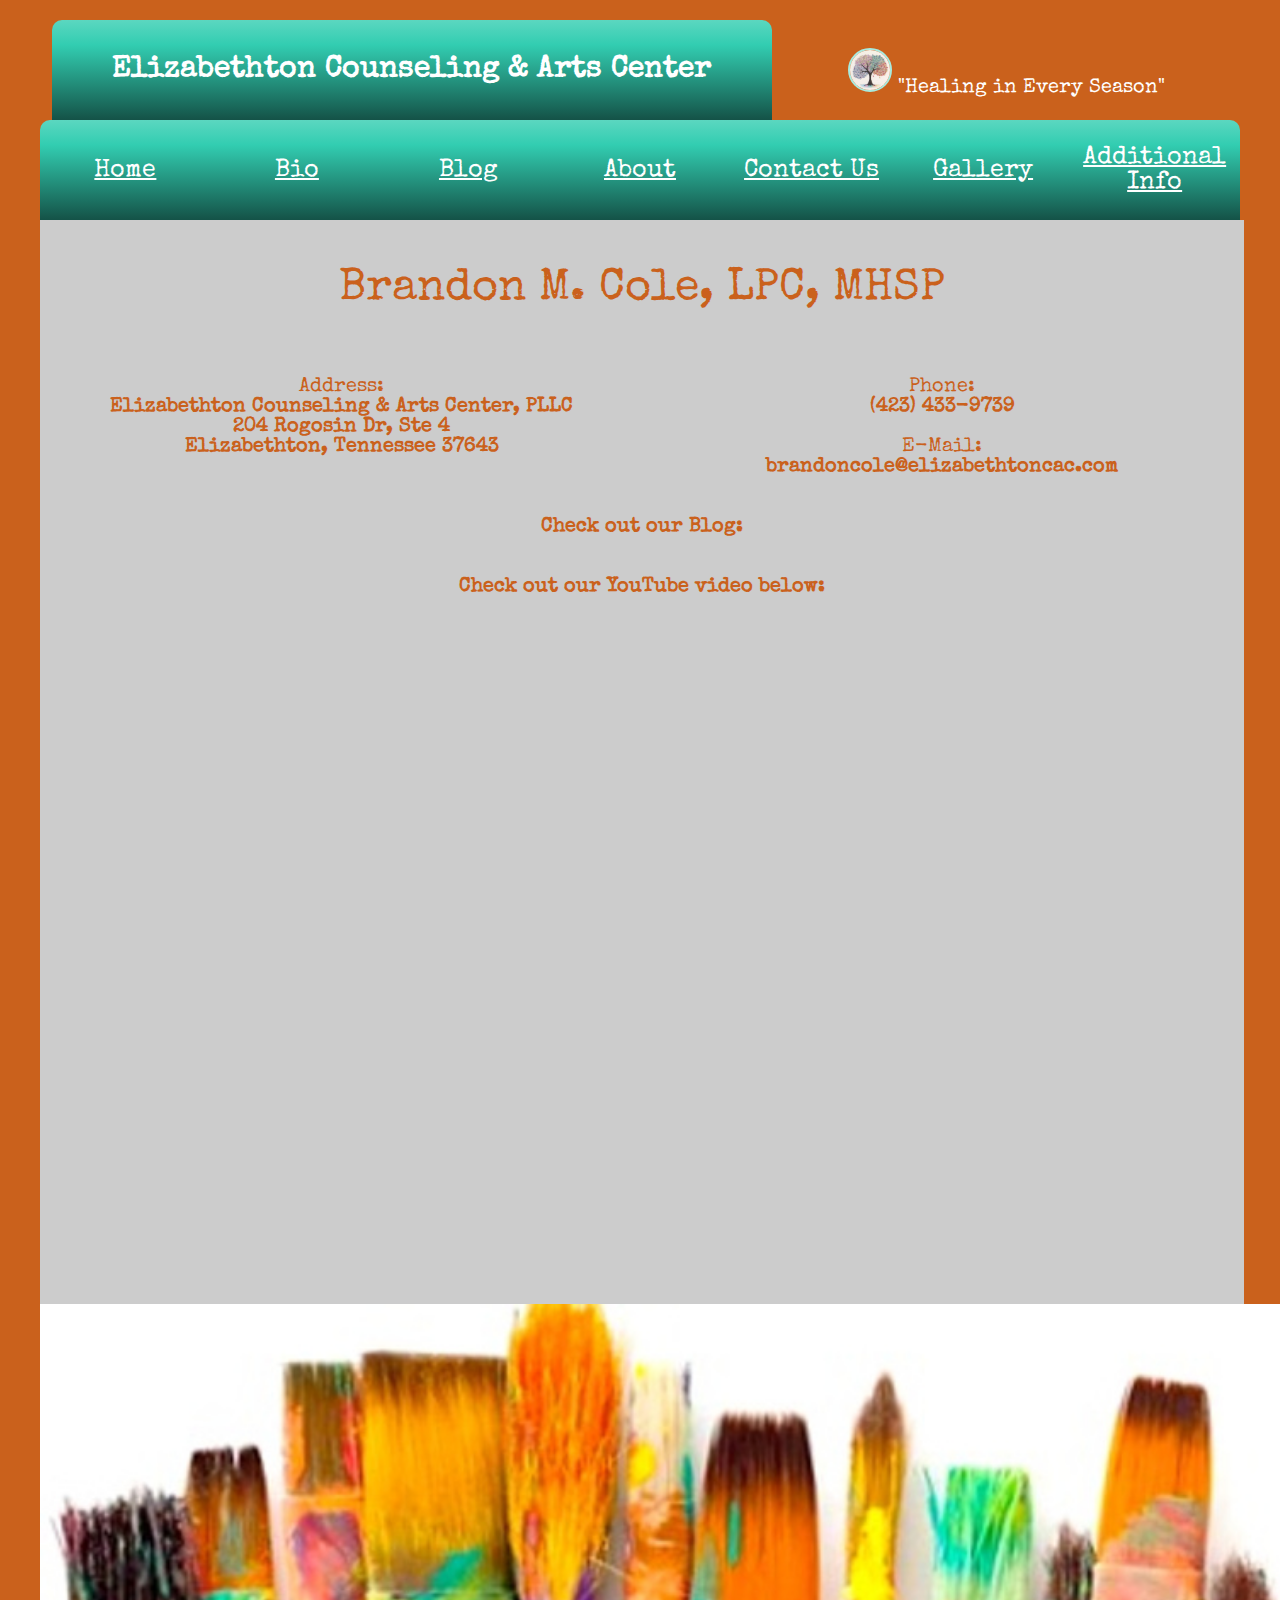
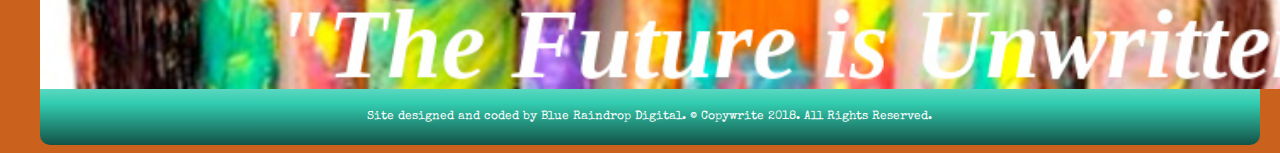
==== index.html @ d8da91a4 "added images" ====
<!DOCTYPE html>
<html>
    <head>
        <meta name="viewport" content="width=device-width,initial-scale=1.0">
        <meta charset="utf-8">
        <link rel="stylesheet" href="https://stackpath.bootstrapcdn.com/bootstrap/4.1.0/css/bootstrap.min.css" integrity="sha384-9gVQ4dYFwwWSjIDZnLEWnxCjeSWFphJiwGPXr1jddIhOegiu1FwO5qRGvFXOdJZ4" crossorigin="anonymous">
        <link href='http://fonts.googleapis.com/css?family=Special Elite' rel='stylesheet' type='text/css'>
        <link href='http://fonts.googleapis.com/css?family=Special Elite' rel='stylesheet' type='text/css'>
        <link href="https://fonts.googleapis.com/css?family=Special Elite" rel="stylesheet">
        <link rel="stylesheet" href="css/styles.css">
        <title>Elizabethton CAC</title>
    </head>
    <body style="background-color: #ca611c;">
            <div id="main-box">
                    <div id="flex-wrapper">
                        <div id="title-tab">
                            <p style="font-family: Special Elite;"><strong>Elizabethton Counseling &amp; </strong> <span style="font-family: Special Elite; line-height: 100%;"><strong>Arts Center</strong></span></p>
                            <p style="font-family: Special Elite; line-height: 100%;"></p>
                        </div>
                        <div id="title-tab2">
                           <p><img class="img-format" src="img/tree.jpg" alt="Tree Logo" width="40px" height="40px"> "Healing in Every Season"</p>
                        </div>
                    </div> 
                    <div id="navbar">
                        <div id="flex-wrapper">
                            <div class="nav-links">
                                <p><a href="index.html">Home</a></p>
                            </div>
                            <div class="nav-links">
                                <p><a href="bio.html">Bio</a></p>
                            </div>
                            <div class="nav-links">
                                <p><a href="blog.html">Blog</a></p>
                            </div>
                            <div class="nav-links">
                                <p><a href="about.html">About</a></p>
                            </div>
                            <div class="nav-links">
                                <p><a href="contact_us.html">Contact Us</a></p>
                            </div>
                            <div class="nav-links">
                                <p><a href="gallery.html">Gallery</a></p>
                            </div>
                            <div class="nav-links">
                                <p><a href="info.html">Additional Info</a></p>
                            </div>
                        </div>
                    </div>
                    <div id="main-section">
                        <section id="flex-wrapper">
                            <div id="main-name">
                                <p></p>
                                <p style="font-family: Special Elite; font-size: 45px;">Brandon M. Cole, LPC, MHSP</p>
                            </div>
                        </section>
                        <section id="flex-wrapper">
                            <div class="main-contact">
                                <p>Address:<br /><strong>Elizabethton Counseling & Arts Center, PLLC<br />204 Rogosin Dr, Ste 4<br />Elizabethton, Tennessee 37643</strong></span></p>
                                <p></p>
                            </div>
                            <div class="main-contact">
                                <p>Phone:<br /><strong>(423) 433-9739</strong></span></p>
                                <p>E-Mail:<br /><strong>brandoncole@elizabethtoncac.com</strong></span></p>
                                <p></p>
                            </div>
                        </section>
                        <section id="flex-wrapper">
                            <div id="info-name">
                              <p><strong>Check out our Blog:</strong></p>
                            </div>
                        </section>
                        <section id="flex-wrapper">
                                <div id="info-name">
                                    <p></p>
                                        <p><strong>Check out our YouTube video below:</strong></p>
                                        <p></p>
                                </div>
                            </section>
                            <section id="flex-wrapper">
                                <p></p>
                            <div class="video-container">
                                <iframe src="https://www.youtube.com/embed/ZqrwWx3uYZk" frameborder="0" allow="accelerometer; autoplay; encrypted-media; gyroscope; picture-in-picture" allowfullscreen></iframe>
                                    <p></p>
                            </div>
                        </section>
                        </div>
                    <div id="photo-banner">

                    </div>
                    <div id="bottom-nav">
                        <p>Site designed and coded by Blue Raindrop Digital. &copy; Copywrite 2018. All Rights Reserved.</p>
                    </div>
            </div>
        
    </body>
</html>
---- css/styles.css ----
@media screen and (max-width: 768px) {
    #main-box {
        width: 100%;
        max-width: 100%;
        margin-left: auto;
        margin-right: auto;
        overflow: hidden;
    }
    #title-tab {
        flex: 1;
        background-color: #ca611c;
        text-align: center;
        color: white;
        width: 100%;
        max-width: 100%;
        font-size: 30px;
    }
    #title-tab2 {
        flex: 1;
        background-color: #ca611c;
        text-align: center;
        color: white;
        width: 100%;
        max-width: 100%;
        font-size: 20px;
        font-family: Special Elite;
    }
    #navbar {
        flex: 0 0 auto;
        background-image: linear-gradient(to bottom, #5bd7c0, #32cdb1, #28a48d, #1e7b6a, #145247);
        padding: 2px;
        color: white;
        width: 100%;
        max-width: 100%;
        text-align: center;
    }
    #main-section {
        flex: 0 0 auto;
        background-color: #cccccc;
        width: 100%;
        max-width: 100%;
        text-align: center;
        color: #ca611c;
        font-family: Special Elite;
        font-size: 20px;
        padding: 2px;
        margin-left: auto;
        margin-right: auto;
    }
    #photo-banner {
        flex: 0 0 auto;
        background-image: url("../img/brushes.jpg");
        background-size: cover;
        background-repeat: no-repeat;
        overflow: hidden;
        padding: 16%;
        width: 100%;
        max-width: 100%;
        color: black;
        text-align: center;
    }
    #photo-banner-bio {
        flex: 0 0 auto;
        background-image: url(../img/colors.PNG);
        background-size: cover;
        background-repeat: no-repeat;
        overflow: hidden;
        padding: 16%;
        width: 100%;
        max-width: 100%;
        color: black;
        text-align: center;
    }
    #photo-banner-info {
        flex: 0 0 auto;
        background-image: url(../img/tree.PNG);
        background-size: cover;
        background-repeat: no-repeat;
        overflow: hidden;
        padding: 16%;
        width: 100%;
        max-width: 100%;
        color: black;
        text-align: center;
    }
    #photo-banner-about {
        flex: 0 0 auto;
        background-image: url(../img/music.jpg);
        background-size: cover;
        background-repeat: no-repeat;
        overflow: hidden;
        padding: 16%;
        width: 100%;
        max-width: 100%;
        color: black;
        text-align: center;
    }
    #photo-banner-contact {
        flex: 0 0 auto;
        background-image: url(../img/record.PNG);
        background-size: cover;
        background-repeat: no-repeat;
        overflow: hidden;
        padding: 16%;
        width: 100%;
        max-width: 100%;
        color: black;
        text-align: center;
    }
    #photo-banner-gallery {
        flex: 0 0 auto;
        background-image: url(../img/pier.jpg);
        background-size: cover;
        background-repeat: no-repeat;
        overflow: hidden;
        padding: 16%;
        width: 100%;
        max-width: 100%;
        color: black;
        text-align: center;
    }
    #bottom-nav {
        flex: 0 0 auto;
        background-image: linear-gradient(to bottom, #5bd7c0, #32cdb1, #28a48d, #1e7b6a, #145247);
        padding: 20px;
        text-align: left;
        color: white;
        width: 100%;
        max-width: 100%;
        font-size: 12px;
        text-align: center;
        font-family: Special Elite;
    }
    .nav-links {
        flex: 1;
        color: white;
        text-align: center;
        padding: 0%;
        font-family: Special Elite;
        font-size: 20px;
        margin-top: auto;
        margin-bottom: auto;
    }
    .img-format {
        border-style: solid;
        border-width: 2px;
        border-color: #A8EADE;
        border-radius: 50%;
    }
    .main-contact {
        flex: 1;
        margin-left: auto;
        margin-right: auto;
        text-align: center;
    }
    .main-contact2 {
        flex: 1;
        margin-left: auto;
        margin-right: auto;
        text-align: center;
        max-width: 100%;
    }
    #about-name {
        flex: 1;
        text-align: left;
        max-width: 80%;
        margin-left: auto;
        margin-right: auto;
    }
    #info-name {
        flex: 1;
        text-align: center;
        max-width: 70%;
        margin-left: auto;
        margin-right: auto;
    }
    #about-info {
        flex: 2;
        text-align: left;
        max-width: 80%;
        margin-left: auto;
        margin-right: auto;
    }
    .about-specialties {
        flex: 1;
        margin-left: auto;
        margin-right: auto;
        text-align: left;
        max-width: 80%;
    }
    .about-therapy {
        flex: 1;
        margin-left: auto;
        margin-right: auto;
        text-align: left;
        max-width: 80%;
    }
    a:link {
        color: white;
    }
    a:visited {
        color: white;
    }
    .video-container {
        flex: 1;
        position: relative;
        padding-bottom: 56.25%;
        padding-top: 10px;
        height: 0;
        overflow: hidden;
        margin-left: auto;
        margin-right: auto;
        max-width: 100%;
        width: 100%;
        
    }
    .video-container iframe {
        position: absolute;
        top:0;
        left: 0;
        width: 100%;
        height: 100%;
        margin-left: auto;
        margin-right: auto;
        max-width: 100%;
        padding-bottom: 5%;
    }
    .blog-container {
        flex: 1;
        position: relative;
        padding-bottom: 56.25%;
        padding-top: 10px;
        height: 0;
        overflow: hidden;
        margin-left: auto;
        margin-right: auto;
        max-width: 100%;
        width: 100%;
        
    }
    .blog-container iframe {
        position: absolute;
        top:0;
        left: 0;
        width: 100%;
        height: 100%;
        margin-left: auto;
        margin-right: auto;
        max-width: 100%;
    }
}
@media screen and (min-width: 768px) {
#flex-wrapper {
    display: flex;
    flex-direction: row;
    flex-wrap: wrap;
    margin-left: auto;
    margin-right: auto;
}
#title-tab {
    flex: 1;
    background-image: linear-gradient(to bottom, #5bd7c0, #32cdb1, #28a48d, #1e7b6a, #145247);
    padding-top: 5px;
    padding-bottom: 5px;
    text-align: center;
    color: white;
    margin-left: 1%;
    margin-right: auto;
    margin-bottom: auto;
    margin-top: auto;
    max-width: 60%;
    border-top-right-radius: 10px;
    border-top-left-radius: 10px; 
    font-size: 30px; 
}
#title-tab2 {
    flex: 1;
    background-color: #ca611c;
    padding-top: 5px;
    padding-bottom: 1px;
    text-align: center;
    color: white;
    margin-right: auto;
    margin-bottom: 1px;
    margin-top: auto;
    max-width: 39%;
    font-size: 20px;
    font-family: Special Elite;
}
#navbar {
    flex: 0 0 auto;
    background-image: linear-gradient(to bottom, #5bd7c0, #32cdb1, #28a48d, #1e7b6a, #145247);
    text-align: center;
    color: white;
    border-top-right-radius: 10px;
    border-top-left-radius: 10px;
}
#main-section {
    flex: 0 0 auto;
    background-color: #cccccc;
    width: 100%;
    max-width: 100%;
    text-align: center;
    color: #ca611c;
    font-family: Special Elite;
    font-size: 20px;
    padding: 2px;
    margin-left: auto;
    margin-right: auto;
}
#photo-banner {
    flex: 0 0 auto;
    background-image: url(../img/brushes.jpg);
    background-size: cover;
    background-repeat: no-repeat;
    overflow: hidden;
    padding: 16%;
    width: 100%;
    height: auto;
    color: white;
    text-align: center;
}
#photo-banner-bio {
    flex: 0 0 auto;
    background-image: url(../img/colors.PNG);
    background-size: cover;
    background-repeat: no-repeat;
    overflow: hidden;
    padding: 16%;
    width: 100%;
    max-width: 100%;
    color: white;
    text-align: center;
}
#photo-banner-info {
    flex: 0 0 auto;
    background-image: url(../img/tree.PNG);
    background-size: cover;
    background-repeat: no-repeat;
    overflow: hidden;
    padding: 16%;
    width: 100%;
    max-width: 100%;
    color: white;
    text-align: center;
}
#photo-banner-about {
    flex: 0 0 auto;
    background-image: url(../img/music.jpg);
    background-size: cover;
    background-repeat: no-repeat;
    overflow: hidden;
    padding: 16%;
    width: 100%;
    max-width: 100%;
    color: white;
    text-align: center;
}
#photo-banner-contact {
    flex: 0 0 auto;
    background-image: url(../img/record.PNG);
    background-size: cover;
    background-repeat: no-repeat;
    overflow: hidden;
    padding: 16%;
    width: 100%;
    max-width: 100%;
    color: white;
    text-align: center;
}
#photo-banner-gallery {
    flex: 0 0 auto;
    background-image: url(../img/pier.jpg);
    background-size: cover;
    background-repeat: no-repeat;
    overflow: hidden;
    padding: 16%;
    width: 100%;
    max-width: 100%;
    color: white;
    text-align: center;
}
#bottom-nav {
    flex: 0 0 auto;
    background-image: linear-gradient(to bottom, #5bd7c0, #32cdb1, #28a48d, #1e7b6a, #145247);
    padding: 10px;
    text-align: left;
    color: white;
    width: 100%;
    max-width: 100%;
    border-bottom-right-radius: 10px;
    border-bottom-left-radius: 10px;
    font-size: 12px;
    text-align: center;
    font-family: Special Elite;
}
#main-box {
    max-width: 95%;
    margin-left: auto;
    margin-right: auto;
    margin-top: 20px;
}
.body {
    margin: 0px 0px 0px 0px;
}
.nav-links {
    flex: 1;
    color: white;
    text-align: center;
    padding: 0%;
    font-family: Special Elite;
    font-size: 25px;
    margin-top: auto;
    margin-bottom: auto;
}
#main-name {
    flex: 2;
    text-align: center;
    max-width: 70%;
    margin-left: auto;
    margin-right: auto;
}
.main-contact {
    flex: 1;
    margin-left: auto;
    margin-right: auto;
    text-align: center;
}
.main-contact2 {
    flex: 1;
    margin-left: auto;
    margin-right: auto;
    text-align: center;
    max-width: 30%;
}
#about-name {
    flex: 1;
    text-align: left;
    max-width: 45%;
    margin-left: auto;
    margin-right: auto;
}
#info-name {
    flex: 1;
    text-align: center;
    max-width: 70%;
    margin-left: auto;
    margin-right: auto;
}
#about-info {
    flex: 2;
    text-align: left;
    max-width: 80%;
    margin-left: auto;
    margin-right: auto;
}
.about-specialties {
    flex: 1;
    text-align: left;
    max-width: 45%;
    margin-left: 30px;
    margin-right: auto;
}
.about-therapy {
    flex: 1;
    margin-left: 60px;
    margin-right: auto;
    text-align: left;
}
.img-format {
    border-style: solid;
    border-width: 2px;
    border-color: #A8EADE;
    border-radius: 50%;
}
a:link {
    color: white;
}
a:visited {
    color: white;
}
font-family: 'Special Elite', cursive;
}
hr { 
    display: block;
    margin-top: 0.5em;
    margin-bottom: 0.5em;
    margin-left: auto;
    margin-right: auto;
    border-style: inset;
    border-width: 1px;
    max-width: 80%;
  } 
  .social-media {
      flex: 5;
      margin-left: auto;
      margin-right: auto;
      margin-top: auto;
      margin-bottom: auto;
  }
.video-container {
    flex: 1;
    position: relative;
    padding-bottom: 56.25%;
    padding-top: 10px;
    height: 0;
    overflow: hidden;
    margin-left: auto;
    margin-right: auto;
    max-width: 80%;
    width: 80%;
    
}
.video-container iframe {
    position: absolute;
    top:0;
    left: 0;
    width: 100%;
    height: 100%;
    margin-left: auto;
    margin-right: auto;
    max-width: 100%;
    padding-bottom: 5%;
}
.blog-container {
    flex: 1;
    position: relative;
    padding-bottom: 56.25%;
    padding-top: 0px;
    height: 0;
    overflow: hidden;
    margin-left: auto;
    margin-right: auto;
    max-width: 100%;
    width: 100%;
    
}
.blog-container iframe {
    position: absolute;
    top:0;
    left: 0;
    width: 100%;
    height: 100%;
    margin-left: auto;
    margin-right: auto;
    max-width: 100%;
}
div.gallery {
    flex: 4;
    margin: 4px;
    border: 1px solid #ccc;
    max-width: 100%;
    margin-left: auto;
    margin-right: auto;
  }
  div.gallery img {
    width: auto;
    height: 200px;
    padding: 15px;
  }
  
  div.desc {
    padding: 15px;
    text-align: center;
  }
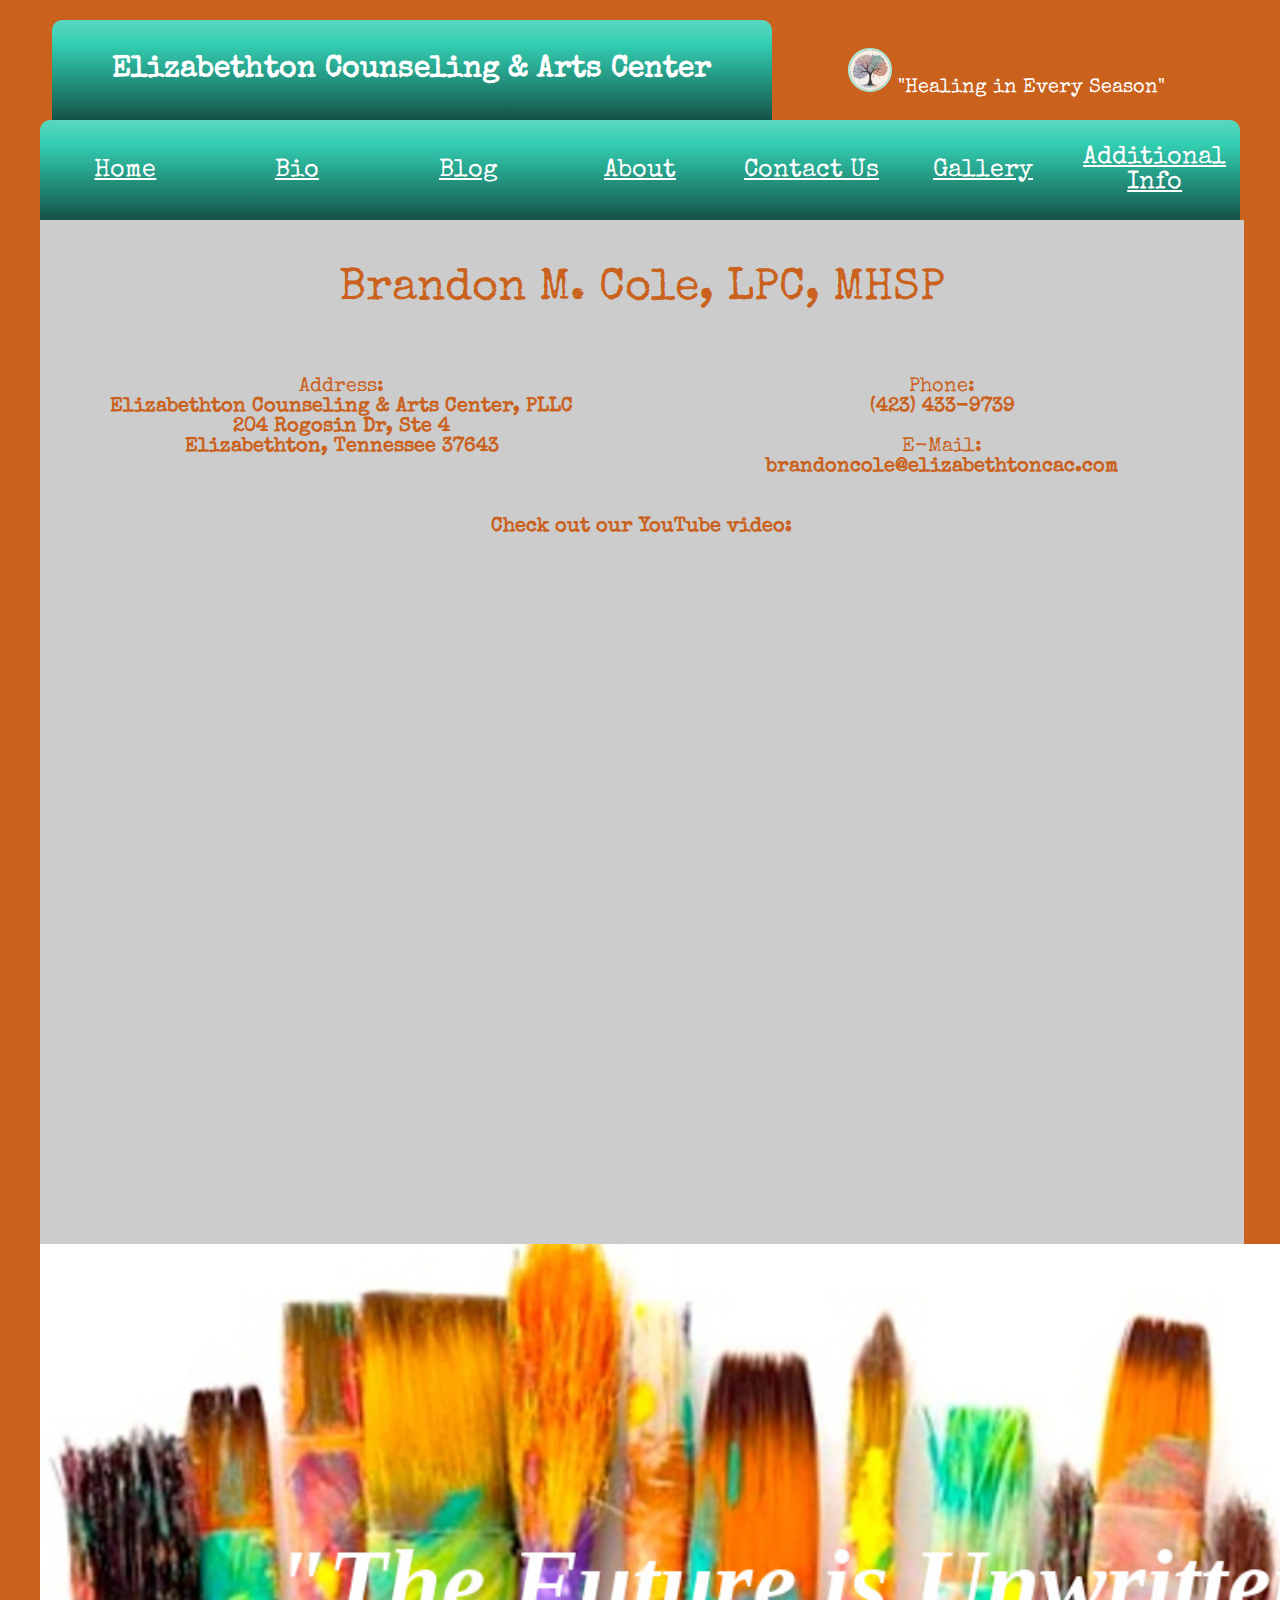
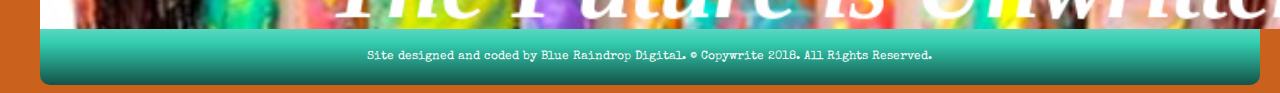
==== commit 94dd5bf1: "final commit" ====
--- a/index.html
+++ b/index.html
@@ -65,14 +65,9 @@
                             </div>
                         </section>
                         <section id="flex-wrapper">
-                            <div id="info-name">
-                              <p><strong>Check out our Blog:</strong></p>
-                            </div>
-                        </section>
-                        <section id="flex-wrapper">
                                 <div id="info-name">
                                     <p></p>
-                                        <p><strong>Check out our YouTube video below:</strong></p>
+                                        <p><strong>Check out our YouTube video:</strong></p>
                                         <p></p>
                                 </div>
                             </section>
--- a/css/styles.css
+++ b/css/styles.css
@@ -98,18 +98,6 @@
     #photo-banner-contact {
         flex: 0 0 auto;
         background-image: url(../img/record.PNG);
-        background-size: cover;
-        background-repeat: no-repeat;
-        overflow: hidden;
-        padding: 16%;
-        width: 100%;
-        max-width: 100%;
-        color: black;
-        text-align: center;
-    }
-    #photo-banner-gallery {
-        flex: 0 0 auto;
-        background-image: url(../img/pier.jpg);
         background-size: cover;
         background-repeat: no-repeat;
         overflow: hidden;
@@ -359,18 +347,6 @@
 #photo-banner-contact {
     flex: 0 0 auto;
     background-image: url(../img/record.PNG);
-    background-size: cover;
-    background-repeat: no-repeat;
-    overflow: hidden;
-    padding: 16%;
-    width: 100%;
-    max-width: 100%;
-    color: white;
-    text-align: center;
-}
-#photo-banner-gallery {
-    flex: 0 0 auto;
-    background-image: url(../img/pier.jpg);
     background-size: cover;
     background-repeat: no-repeat;
     overflow: hidden;
@@ -546,7 +522,7 @@
     max-width: 100%;
 }
 div.gallery {
-    flex: 4;
+    flex: 1;
     margin: 4px;
     border: 1px solid #ccc;
     max-width: 100%;
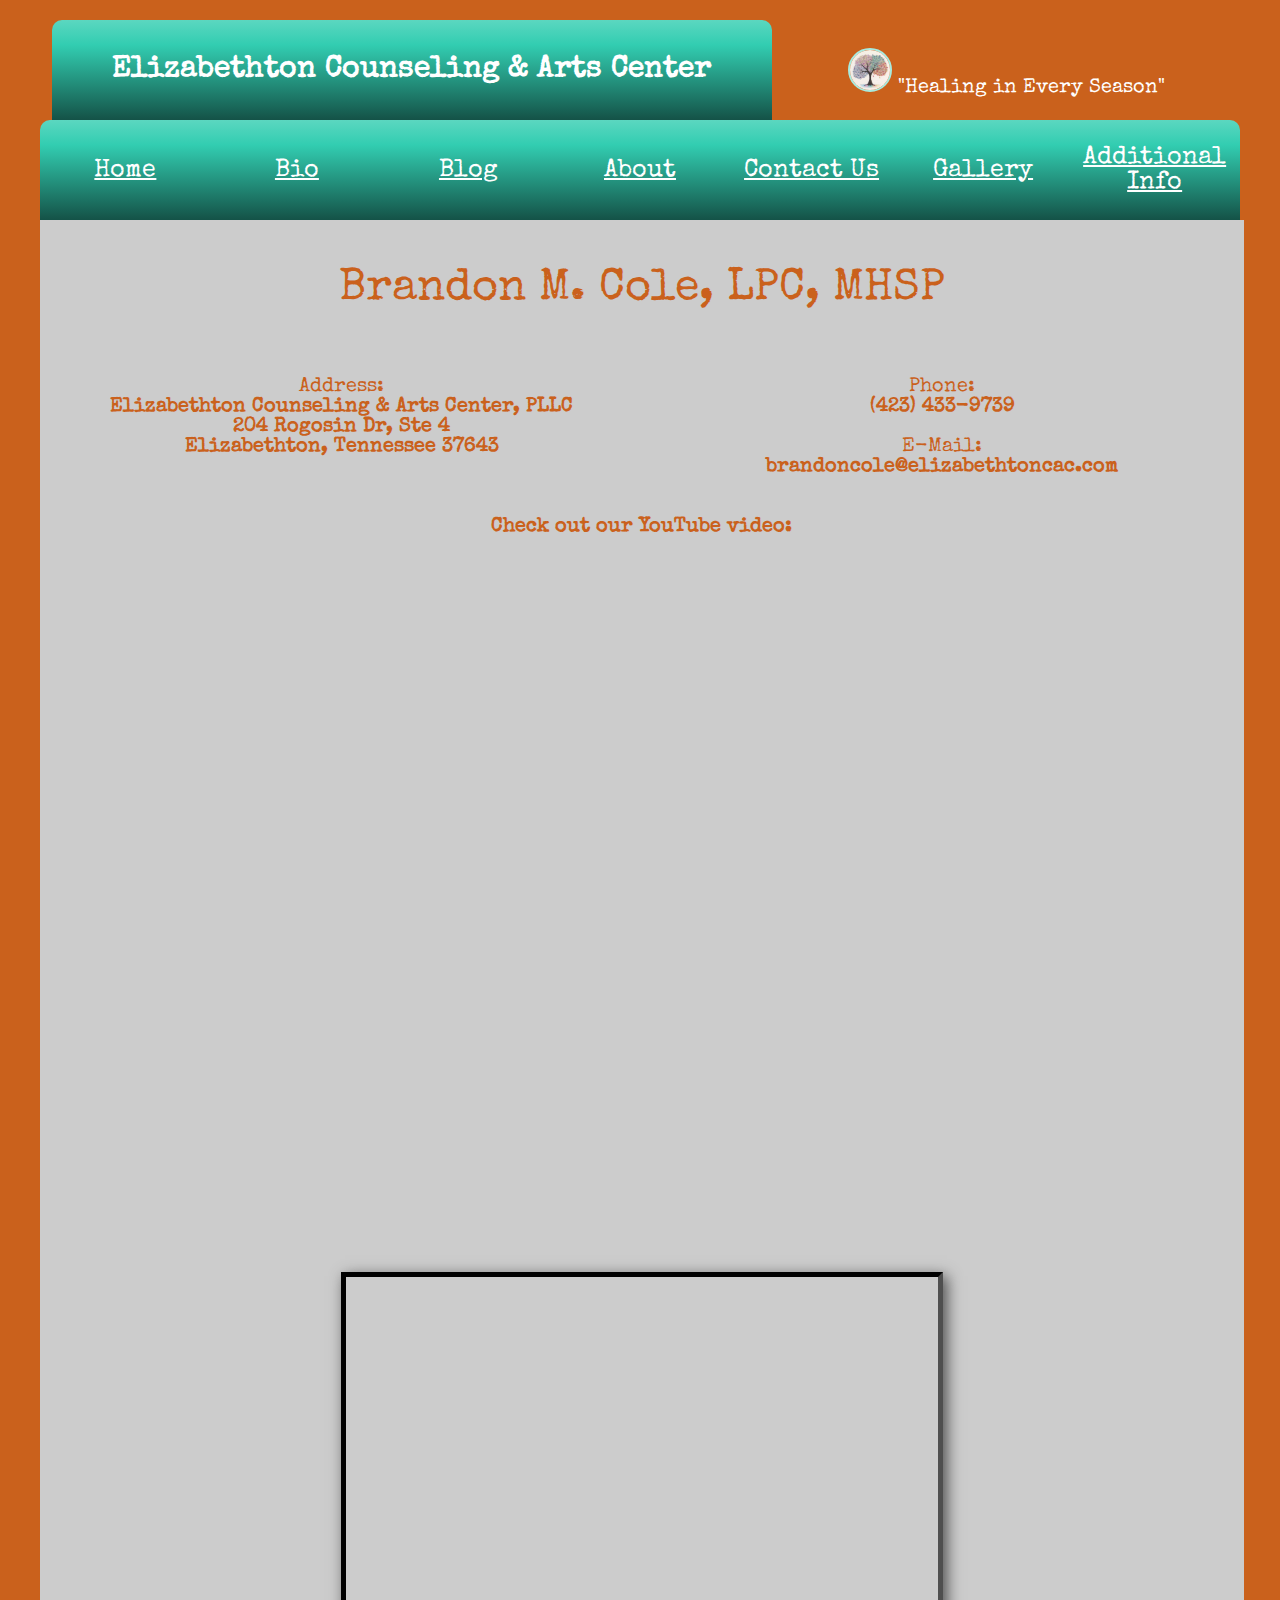
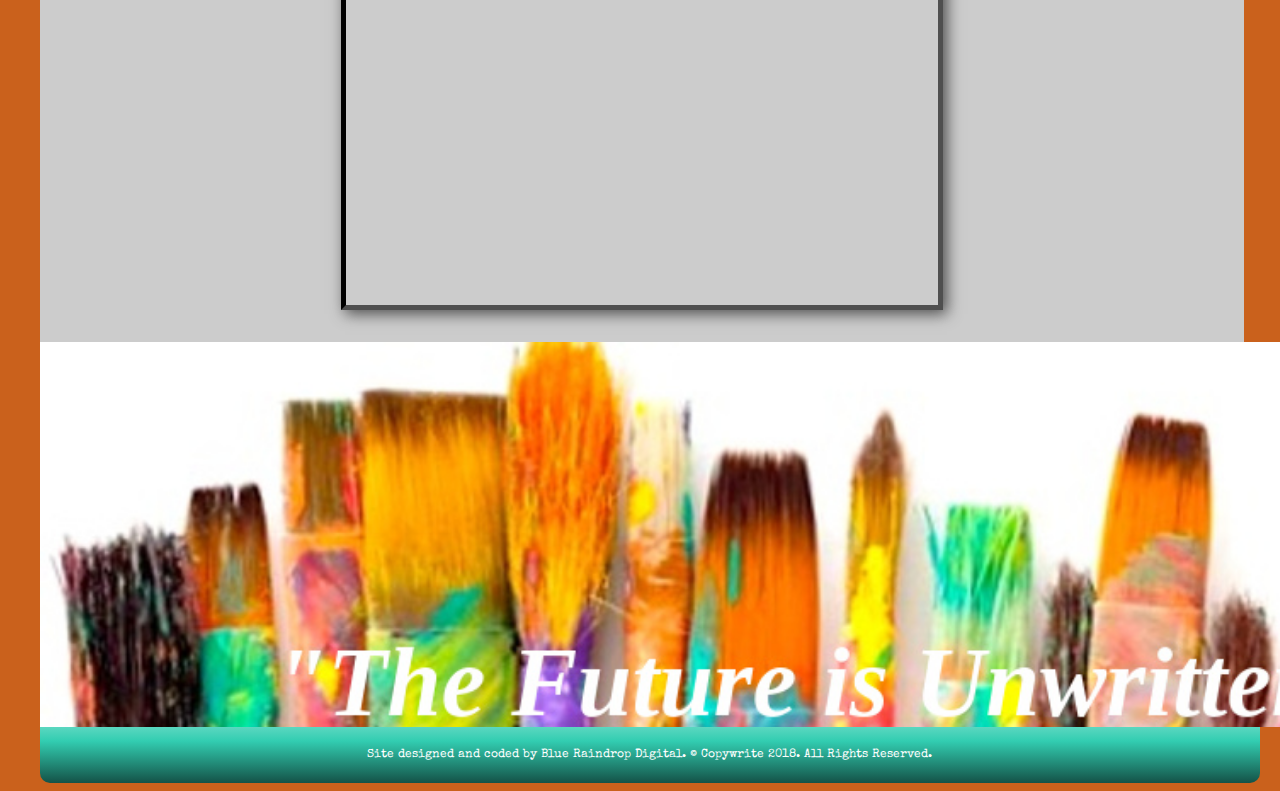
==== commit 2e495cb6: "final commit" ====
--- a/index.html
+++ b/index.html
@@ -30,7 +30,7 @@
                                 <p><a href="bio.html">Bio</a></p>
                             </div>
                             <div class="nav-links">
-                                <p><a href="blog.html">Blog</a></p>
+                                <p><a target="_blank"  href="http://elizabethtoncac.wordpress.com/">Blog</a></p>
                             </div>
                             <div class="nav-links">
                                 <p><a href="about.html">About</a></p>
@@ -78,6 +78,20 @@
                                     <p></p>
                             </div>
                         </section>
+                        <section>
+                        <div id="Iframe-Master-CC-and-Rs" class="set-margin set-padding set-border set-box-shadow center-block-horiz">
+                            <div class="responsive-wrapper 
+                            responsive-wrapper-wxh-572x612"
+                            style="-webkit-overflow-scrolling: touch; overflow: auto;">
+                            <iframe src="img/flyer.pdf"> 
+                                <p style="font-size: 110%;"><em><strong>ERROR: </strong>  
+                          An &#105;frame should be displayed here but your browser version does not support &#105;frames. </em>Please update your browser to its most recent version and try again.</p>
+                              </iframe>
+                                    <p></p>
+                            </div>
+                        </div>
+                            <p></p>
+                        </section>
                         </div>
                     <div id="photo-banner">
 
--- a/css/styles.css
+++ b/css/styles.css
@@ -213,29 +213,47 @@
         max-width: 100%;
         padding-bottom: 5%;
     }
-    .blog-container {
-        flex: 1;
+    .responsive-wrapper iframe {
+        position: absolute;
+        top: 0;
+        left: 0;
+        width: 100%;
+        height: 100%;
+      
+        margin: 0;
+        padding: 0;
+        border: none;
+      }
+      #Iframe-Master-CC-and-Rs {
+        max-width: 312px;
+        max-height: 100%; 
+        overflow: hidden;
+      }
+      .responsive-wrapper {
         position: relative;
-        padding-bottom: 56.25%;
-        padding-top: 10px;
-        height: 0;
-        overflow: hidden;
-        margin-left: auto;
-        margin-right: auto;
-        max-width: 100%;
-        width: 100%;
-        
-    }
-    .blog-container iframe {
-        position: absolute;
-        top:0;
-        left: 0;
-        width: 100%;
-        height: 100%;
-        margin-left: auto;
-        margin-right: auto;
-        max-width: 100%;
-    }
+        height: 0; 
+      }
+      .responsive-wrapper-wxh-572x612 {
+        padding-bottom: 107%;
+      }
+      .set-border {
+        border: 5px inset #4f4f4f;
+      }
+      .set-box-shadow { 
+        -webkit-box-shadow: 4px 4px 14px #4f4f4f;
+        -moz-box-shadow: 4px 4px 14px #4f4f4f;
+        box-shadow: 4px 4px 14px #4f4f4f;
+      }
+      .set-padding {
+        padding: 40px;
+      }
+      .set-margin {
+        margin: 30px;
+      }
+      .center-block-horiz {
+        margin-left: auto !important;
+        margin-right: auto !important;
+      }
 }
 @media screen and (min-width: 768px) {
 #flex-wrapper {
@@ -498,29 +516,6 @@
     max-width: 100%;
     padding-bottom: 5%;
 }
-.blog-container {
-    flex: 1;
-    position: relative;
-    padding-bottom: 56.25%;
-    padding-top: 0px;
-    height: 0;
-    overflow: hidden;
-    margin-left: auto;
-    margin-right: auto;
-    max-width: 100%;
-    width: 100%;
-    
-}
-.blog-container iframe {
-    position: absolute;
-    top:0;
-    left: 0;
-    width: 100%;
-    height: 100%;
-    margin-left: auto;
-    margin-right: auto;
-    max-width: 100%;
-}
 div.gallery {
     flex: 1;
     margin: 4px;
@@ -538,4 +533,45 @@
   div.desc {
     padding: 15px;
     text-align: center;
+  }
+  .responsive-wrapper iframe {
+    position: absolute;
+    top: 0;
+    left: 0;
+    width: 100%;
+    height: 100%;
+  
+    margin: 0;
+    padding: 0;
+    border: none;
+  }
+  #Iframe-Master-CC-and-Rs {
+    max-width: 512px;
+    max-height: 100%; 
+    overflow: hidden;
+  }
+  .responsive-wrapper {
+    position: relative;
+    height: 0; 
+  }
+  .responsive-wrapper-wxh-572x612 {
+    padding-bottom: 107%;
+  }
+  .set-border {
+    border: 5px inset #4f4f4f;
+  }
+  .set-box-shadow { 
+    -webkit-box-shadow: 4px 4px 14px #4f4f4f;
+    -moz-box-shadow: 4px 4px 14px #4f4f4f;
+    box-shadow: 4px 4px 14px #4f4f4f;
+  }
+  .set-padding {
+    padding: 40px;
+  }
+  .set-margin {
+    margin: 30px;
+  }
+  .center-block-horiz {
+    margin-left: auto !important;
+    margin-right: auto !important;
   }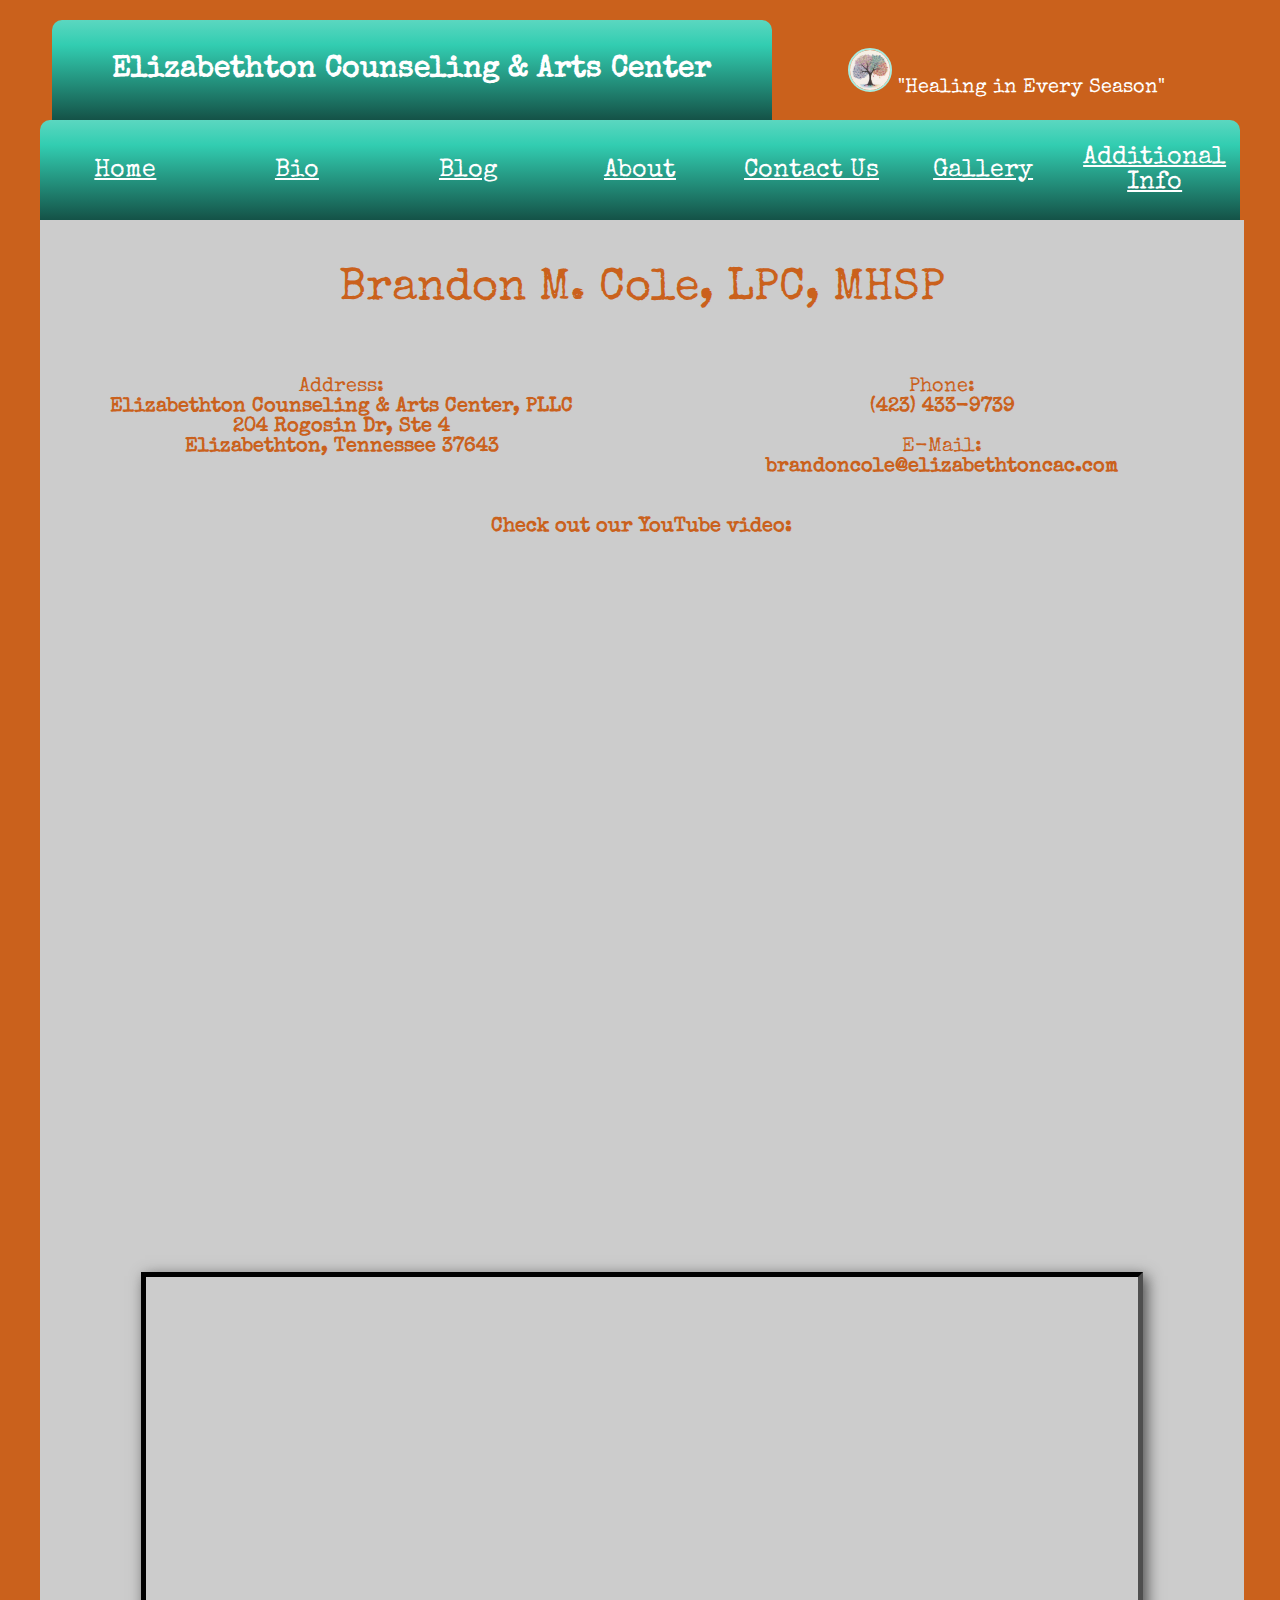
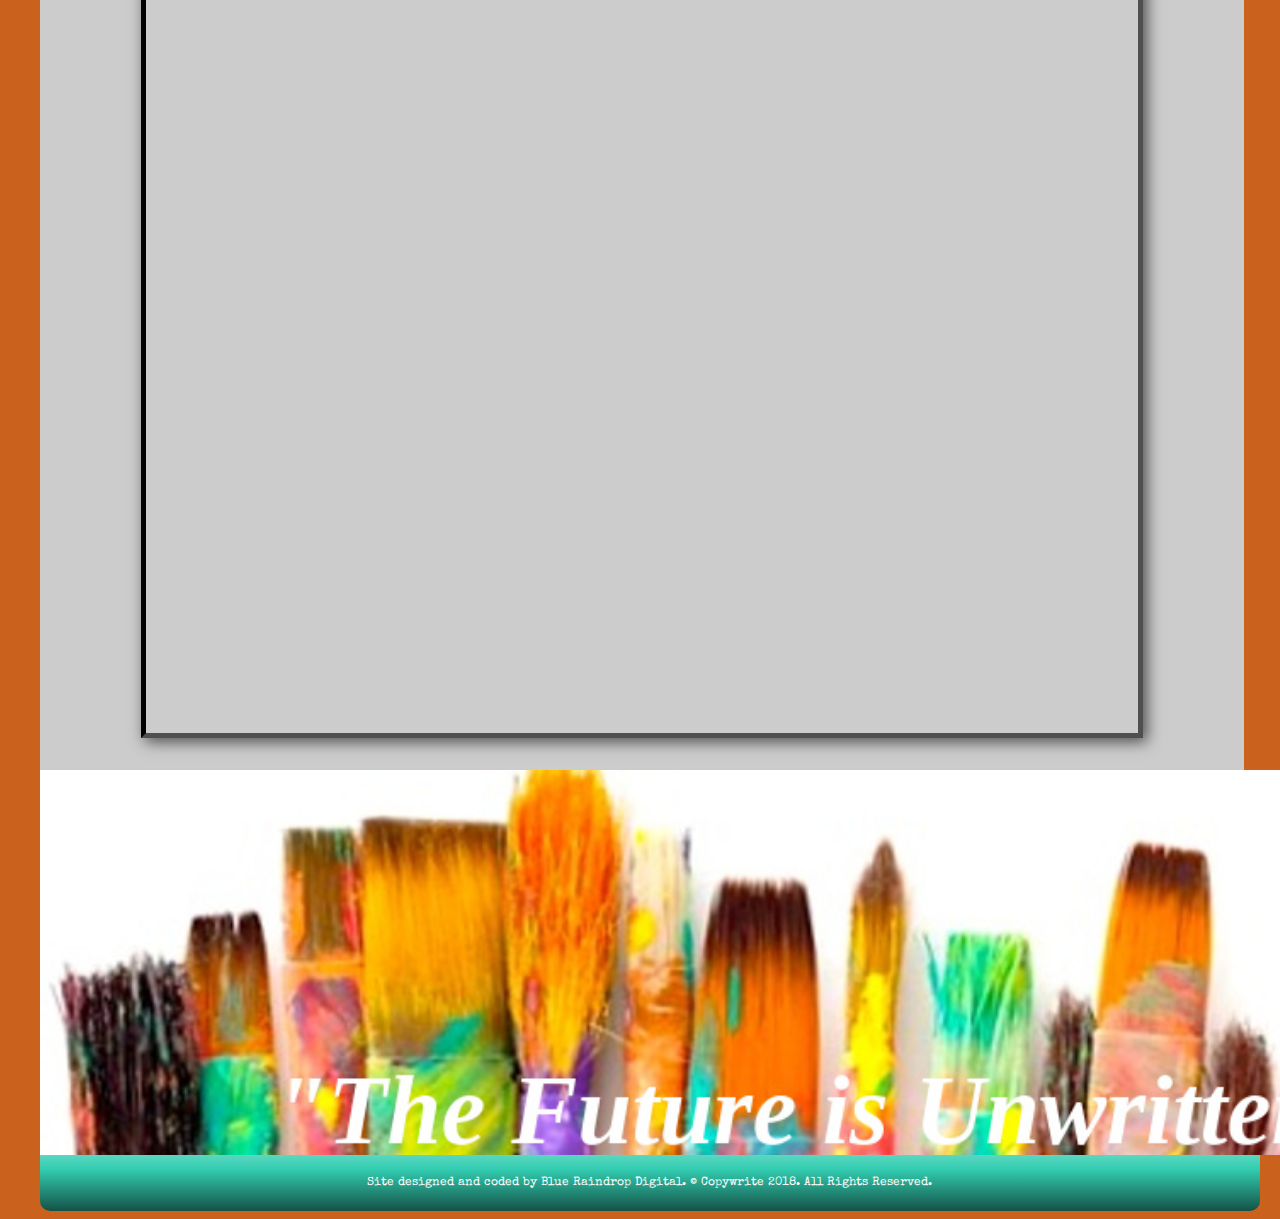
==== commit e0c8331d: "updated pdf" ====
--- a/index.html
+++ b/index.html
@@ -83,11 +83,10 @@
                             <div class="responsive-wrapper 
                             responsive-wrapper-wxh-572x612"
                             style="-webkit-overflow-scrolling: touch; overflow: auto;">
-                            <iframe src="img/flyer.pdf"> 
+                            <iframe src="img/flyer.pdf#view=fit"> 
                                 <p style="font-size: 110%;"><em><strong>ERROR: </strong>  
                           An &#105;frame should be displayed here but your browser version does not support &#105;frames. </em>Please update your browser to its most recent version and try again.</p>
                               </iframe>
-                                    <p></p>
                             </div>
                         </div>
                             <p></p>
--- a/css/styles.css
+++ b/css/styles.css
@@ -546,7 +546,7 @@
     border: none;
   }
   #Iframe-Master-CC-and-Rs {
-    max-width: 512px;
+    max-width: 912px;
     max-height: 100%; 
     overflow: hidden;
   }
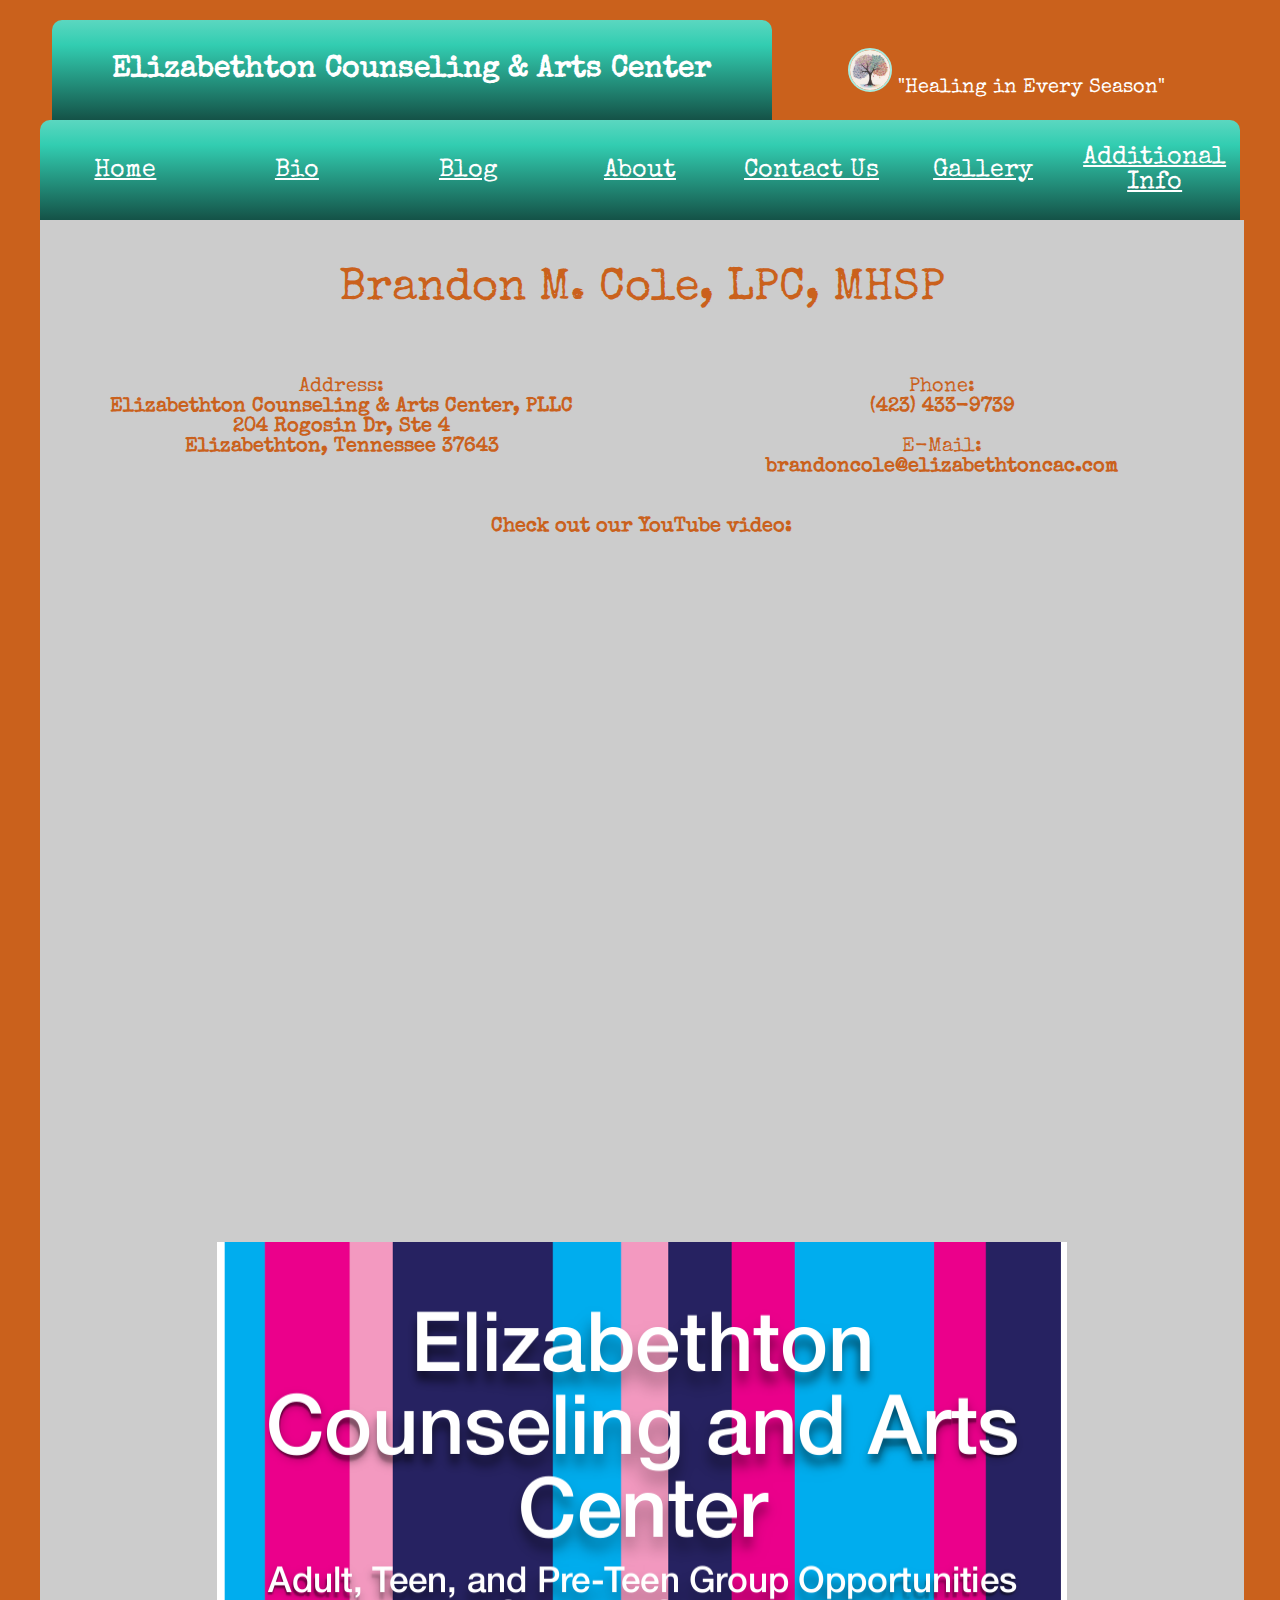
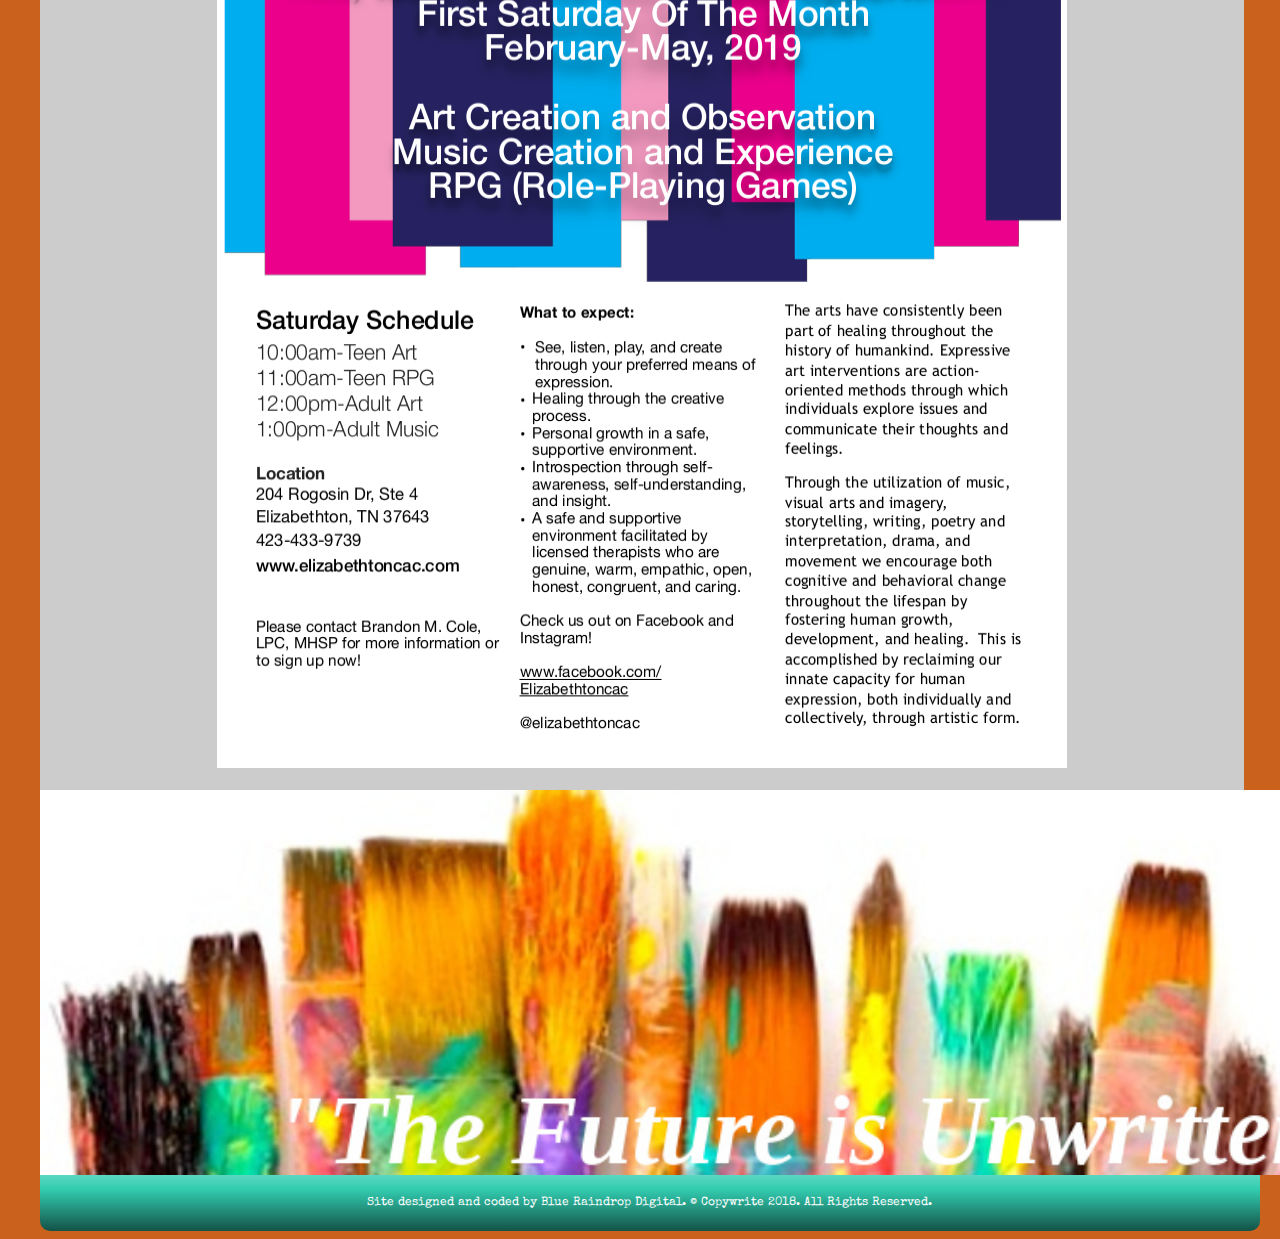
==== commit 2f6c8be5: "flyer image update" ====
--- a/index.html
+++ b/index.html
@@ -78,20 +78,14 @@
                                     <p></p>
                             </div>
                         </section>
-                        <section>
-                        <div id="Iframe-Master-CC-and-Rs" class="set-margin set-padding set-border set-box-shadow center-block-horiz">
-                            <div class="responsive-wrapper 
-                            responsive-wrapper-wxh-572x612"
-                            style="-webkit-overflow-scrolling: touch; overflow: auto;">
-                            <iframe src="img/flyer.pdf#view=fit"> 
-                                <p style="font-size: 110%;"><em><strong>ERROR: </strong>  
-                          An &#105;frame should be displayed here but your browser version does not support &#105;frames. </em>Please update your browser to its most recent version and try again.</p>
-                              </iframe>
+                        <section id="flex-wrapper">
+                            <div style="margin-left: auto; margin-right: auto;">
+                                <img src="img/flyer.png" alt="Flyer" width="100%" height="100%">
+                                <p></p>
                             </div>
-                        </div>
-                            <p></p>
                         </section>
-                        </div>
+                        <p></p>
+                    </div>
                     <div id="photo-banner">
 
                     </div>
--- a/css/styles.css
+++ b/css/styles.css
@@ -213,47 +213,6 @@
         max-width: 100%;
         padding-bottom: 5%;
     }
-    .responsive-wrapper iframe {
-        position: absolute;
-        top: 0;
-        left: 0;
-        width: 100%;
-        height: 100%;
-      
-        margin: 0;
-        padding: 0;
-        border: none;
-      }
-      #Iframe-Master-CC-and-Rs {
-        max-width: 312px;
-        max-height: 100%; 
-        overflow: hidden;
-      }
-      .responsive-wrapper {
-        position: relative;
-        height: 0; 
-      }
-      .responsive-wrapper-wxh-572x612 {
-        padding-bottom: 107%;
-      }
-      .set-border {
-        border: 5px inset #4f4f4f;
-      }
-      .set-box-shadow { 
-        -webkit-box-shadow: 4px 4px 14px #4f4f4f;
-        -moz-box-shadow: 4px 4px 14px #4f4f4f;
-        box-shadow: 4px 4px 14px #4f4f4f;
-      }
-      .set-padding {
-        padding: 40px;
-      }
-      .set-margin {
-        margin: 30px;
-      }
-      .center-block-horiz {
-        margin-left: auto !important;
-        margin-right: auto !important;
-      }
 }
 @media screen and (min-width: 768px) {
 #flex-wrapper {
@@ -474,7 +433,6 @@
     color: white;
 }
 font-family: 'Special Elite', cursive;
-}
 hr { 
     display: block;
     margin-top: 0.5em;
@@ -534,44 +492,4 @@
     padding: 15px;
     text-align: center;
   }
-  .responsive-wrapper iframe {
-    position: absolute;
-    top: 0;
-    left: 0;
-    width: 100%;
-    height: 100%;
-  
-    margin: 0;
-    padding: 0;
-    border: none;
-  }
-  #Iframe-Master-CC-and-Rs {
-    max-width: 912px;
-    max-height: 100%; 
-    overflow: hidden;
-  }
-  .responsive-wrapper {
-    position: relative;
-    height: 0; 
-  }
-  .responsive-wrapper-wxh-572x612 {
-    padding-bottom: 107%;
-  }
-  .set-border {
-    border: 5px inset #4f4f4f;
-  }
-  .set-box-shadow { 
-    -webkit-box-shadow: 4px 4px 14px #4f4f4f;
-    -moz-box-shadow: 4px 4px 14px #4f4f4f;
-    box-shadow: 4px 4px 14px #4f4f4f;
-  }
-  .set-padding {
-    padding: 40px;
-  }
-  .set-margin {
-    margin: 30px;
-  }
-  .center-block-horiz {
-    margin-left: auto !important;
-    margin-right: auto !important;
-  }+}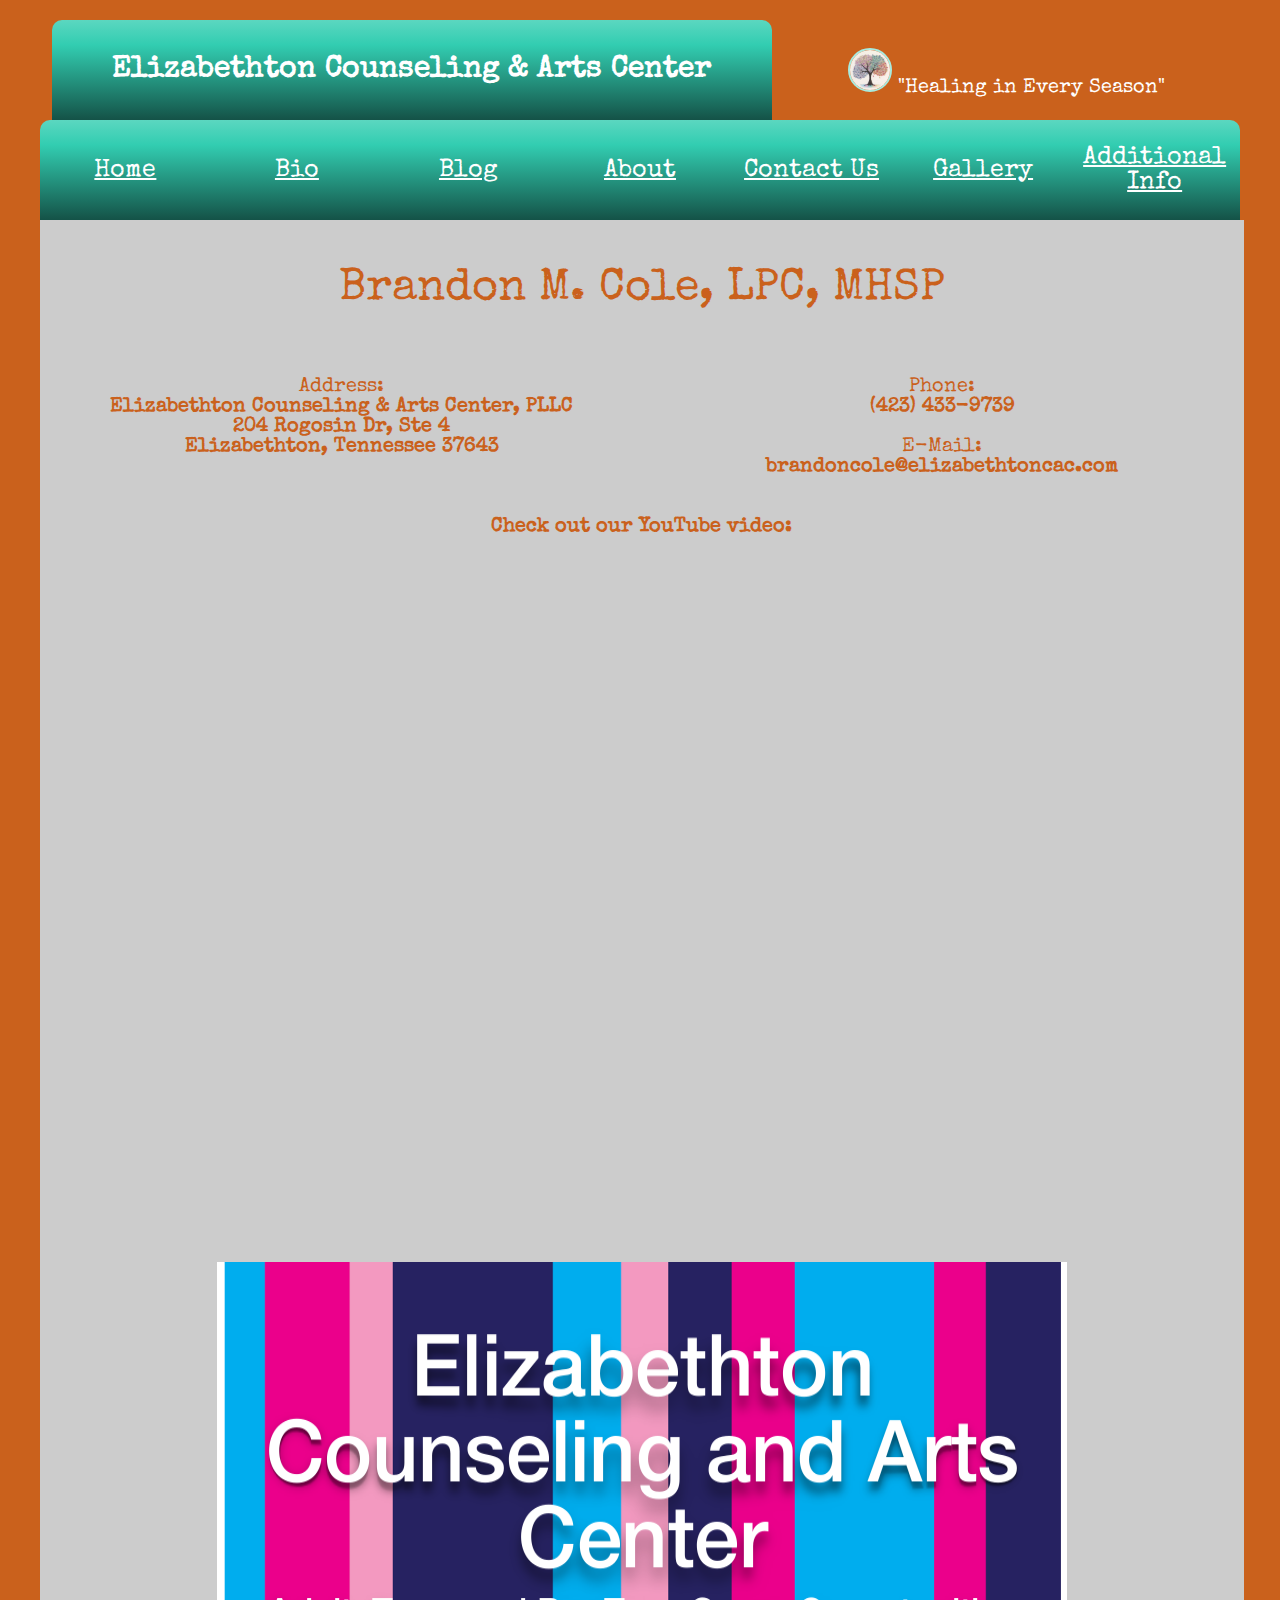
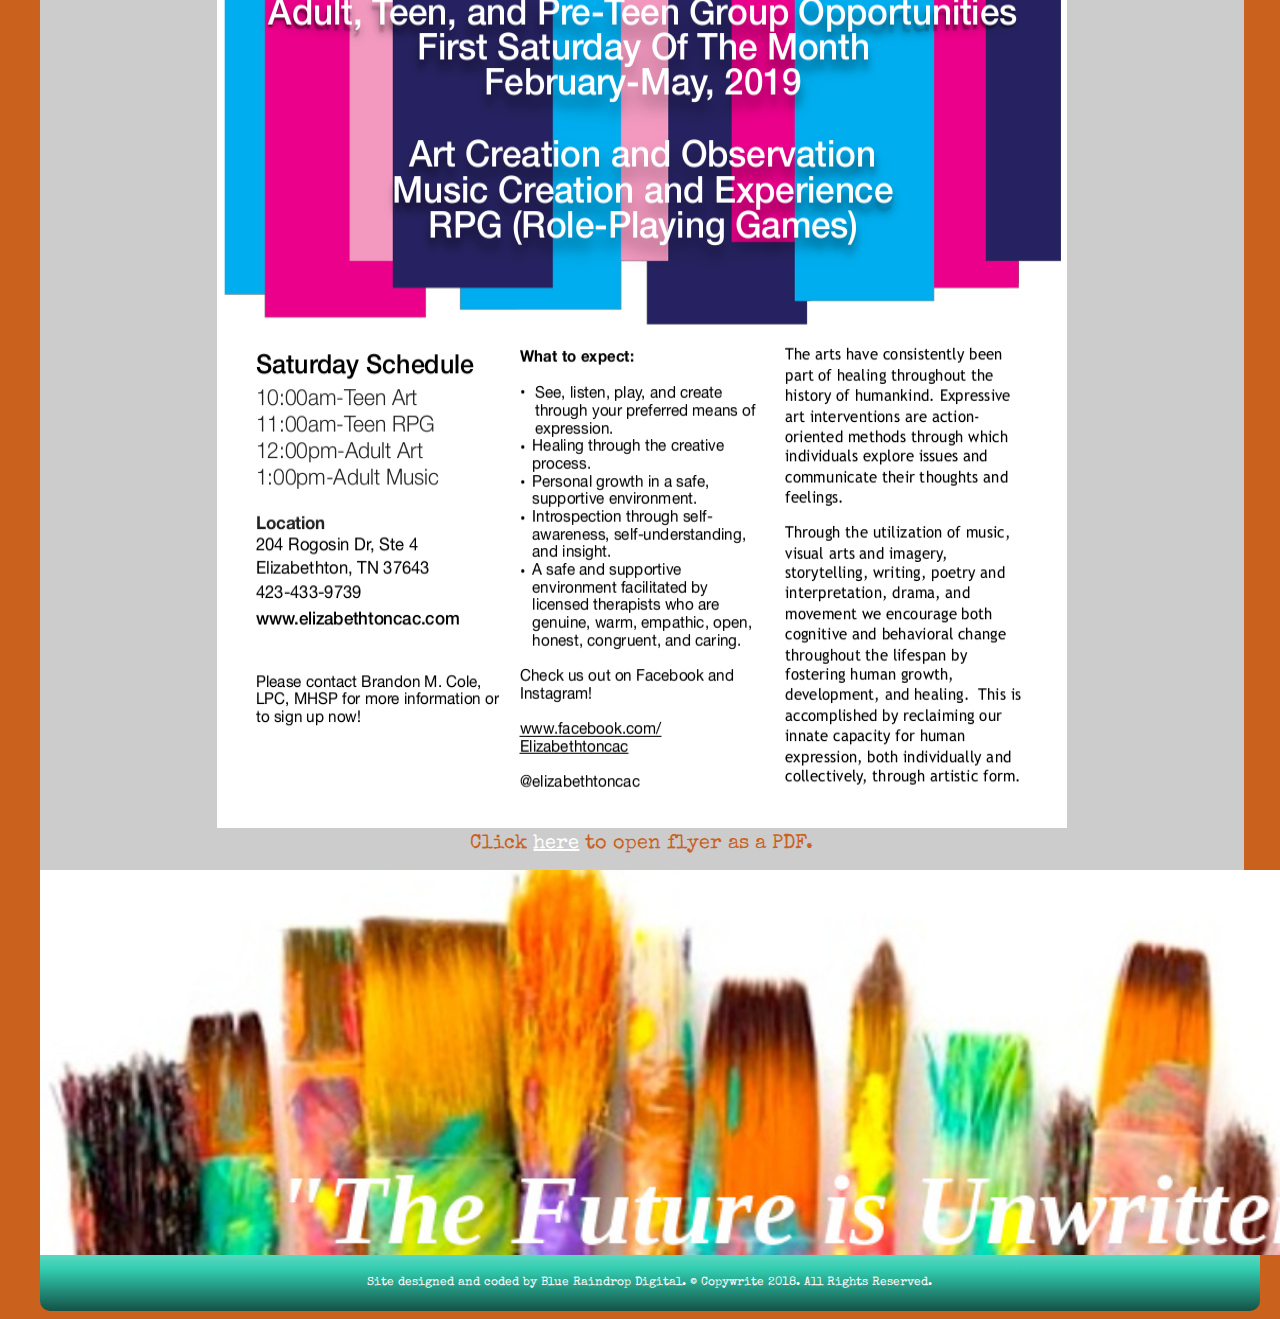
==== commit 16b0076c: "final commit" ====
--- a/index.html
+++ b/index.html
@@ -79,8 +79,10 @@
                             </div>
                         </section>
                         <section id="flex-wrapper">
-                            <div style="margin-left: auto; margin-right: auto;">
-                                <img src="img/flyer.png" alt="Flyer" width="100%" height="100%">
+                            <div style="margin-left: auto; margin-right: auto; padding-bottom: 40px;">
+                                <figure></figure>
+                                    <img src="img/flyer.png" alt="Flyer" width="100%" height="100%"><figcaption>Click <a href="img/flyer.pdf" target="_blank">here</a> to open flyer as a PDF.</figcaption>
+                                 </figure>
                                 <p></p>
                             </div>
                         </section>
